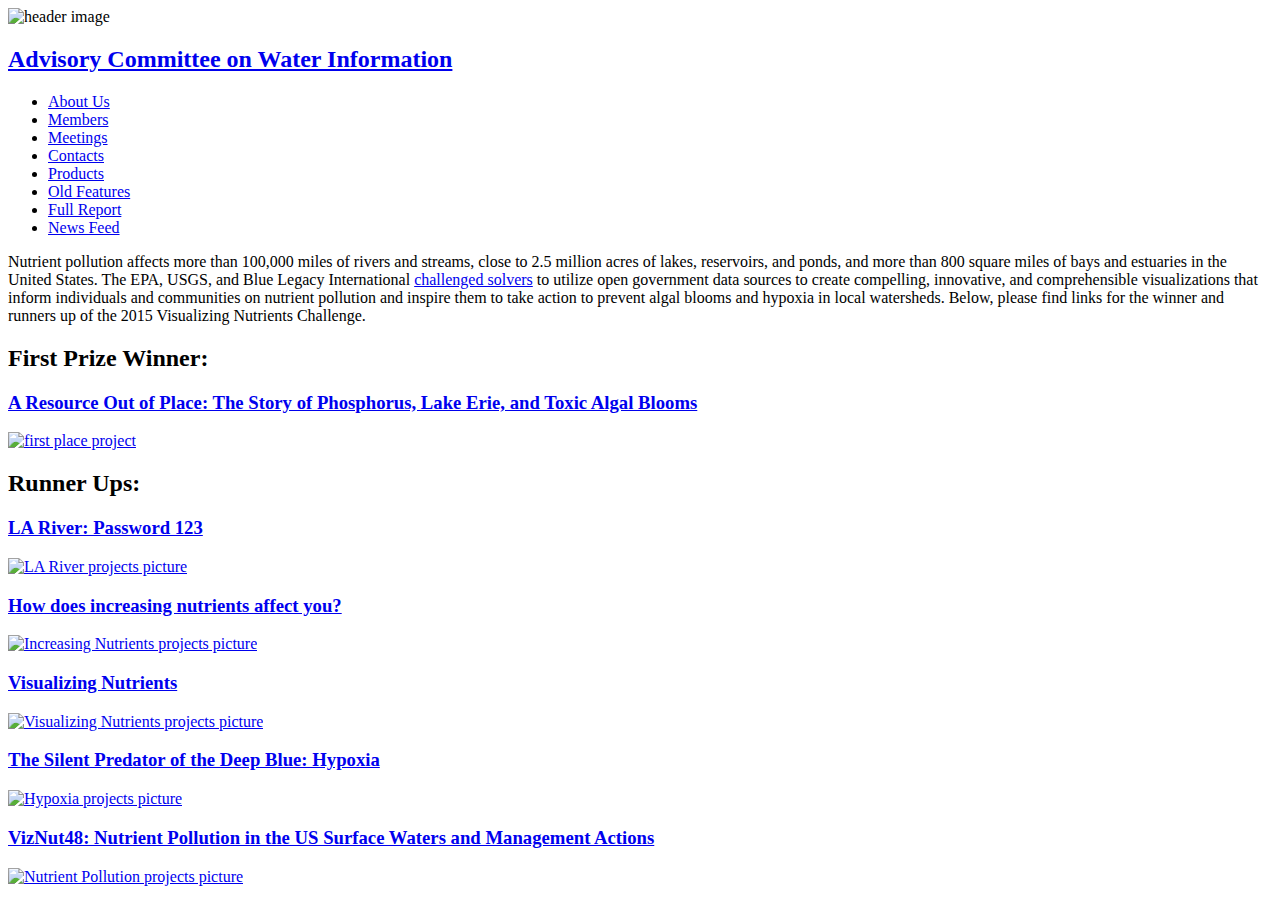
==== newsfeed.html @ 1b882da0 "home link" ====
<!doctype html>
<html>
<head>
<meta charset="UTF-8">
<title>Open Water Data Initiative Overview</title>
<link href="css/main.css" rel="stylesheet" type="text/css">
</head>


<body>

<img id="headerImage" src="img/header-image.jpg" alt="header image"/>
        
    <a class="link" href="index.html"><h2 class="color">Advisory Committee on Water Information</h2></a>
    
    <nav>
    	
    	<ul>
        	<li><a href="http://acwi.gov/aboutus.html" target="_blank">About Us</a></li>
            <li><a href="http://acwi.gov/agency.html" target="_blank">Members</a></li>
            <li><a href="http://acwi.gov/upcom.html" target="_blank">Meetings</a></li>
            <li><a href="http://acwi.gov/subgrp_ls.html" target="_blank">Contacts</a></li>
            <li><a href="http://acwi.gov/products_ls.html" target="_blank">Products</a></li>
            <li><a class="long" href="http://acwi.gov/achiv_features.html" target="_blank">Old Features</a></li>
            <li><a href="http://acwi.gov/spatial/open_water_data_charge_to_fgdc_june23_2014.pdf" target="_blank">Full Report</a></li>
			<li><a class="long" href="newsfeed.html" target="_blank">News Feed</a></li>
        </ul>
    
    </nav>
	
<main>
    
	<article>
    
    	<p>Nutrient pollution affects more than 100,000 miles of rivers and streams, close to 2.5 million acres of lakes, reservoirs, and ponds, and more than 800 square miles of bays and estuaries in the United States. The EPA, USGS, and Blue Legacy International <a class="link" href="http://www.usgs.gov/newsroom/article.asp?ID=4182#.VcDauJNVhBe" target="_blank">challenged solvers</a> to utilize open government data sources to create compelling, innovative, and comprehensible visualizations that inform individuals and communities on nutrient pollution and inspire them to take action to prevent algal blooms and hypoxia in local watersheds.
Below, please find links for the winner and runners up of the 2015 Visualizing Nutrients Challenge. </p>

	<h2>First Prize Winner:</h2>
	
	<h3><a class="link" href="http://www.landscapemetrics.com/nutrient_challenge/" target="_blank">A Resource Out of Place: The Story of Phosphorus, Lake Erie, and Toxic Algal Blooms</a></h3>
	
	<a class="link" href="http://www.landscapemetrics.com/nutrient_challenge/" target="_blank">
		<img src="img/winner.jpg" alt="first place project"/>
	</a>
	
	<h2>Runner Ups:</h2>
	
	<h3><a class="link" href="https://vimeo.com/129983260" target="_blank">LA River: Password 123</a></h3>
	
	<a class="link" href="https://vimeo.com/129983260" target="_blank">
		<img src="img/laRiver.jpg" alt="LA River projects picture"/>
	</a>
	
	<h3><a class="link" href="https://descience.shinyapps.io/NLAViz/" target="_blank">How does increasing nutrients affect you?</a></h3>
	
	<a class="link" href="https://descience.shinyapps.io/NLAViz/" target="_blank">
		<img src="img/increasingNutrients.jpg" alt="Increasing Nutrients projects picture"/>
	</a>
	
	<h3><a class="link" href="http://www.loxnv.com/" target="_blank">Visualizing Nutrients</a></h3>
	<a class="link" href="http://www.loxnv.com/" target="_blank">
		<img src="img/visualizingnutrients.jpg" alt="Visualizing Nutrients projects picture"/>
	</a>
	
	<h3><a class="link" href="https://www.dropbox.com/s/ugtbw8oo0jkn9zu/CAIVisualizingNutrientsVisual_HighRes.pdf?dl=0" target="_blank">The Silent Predator of the Deep Blue: Hypoxia</a></h3>
	
	<a class="link" href="https://www.dropbox.com/s/ugtbw8oo0jkn9zu/CAIVisualizingNutrientsVisual_HighRes.pdf?dl=0" target="_blank">
		<img src="img/hypoxia.jpg" alt="Hypoxia projects picture"/>
	</a>
	
	<h3><a class="link" href="https://sites.google.com/site/viz48nutrient/" target="_blank">VizNut48: Nutrient Pollution in the US Surface Waters and Management Actions</a></h3>
	
	<a class="link" href="https://sites.google.com/site/viz48nutrient/" target="_blank">
		<img src="img/nutrientpollution.jpg" alt="Nutrient Pollution projects picture"/>
	</a>
    
    </article>


</main>


</body>
</html>
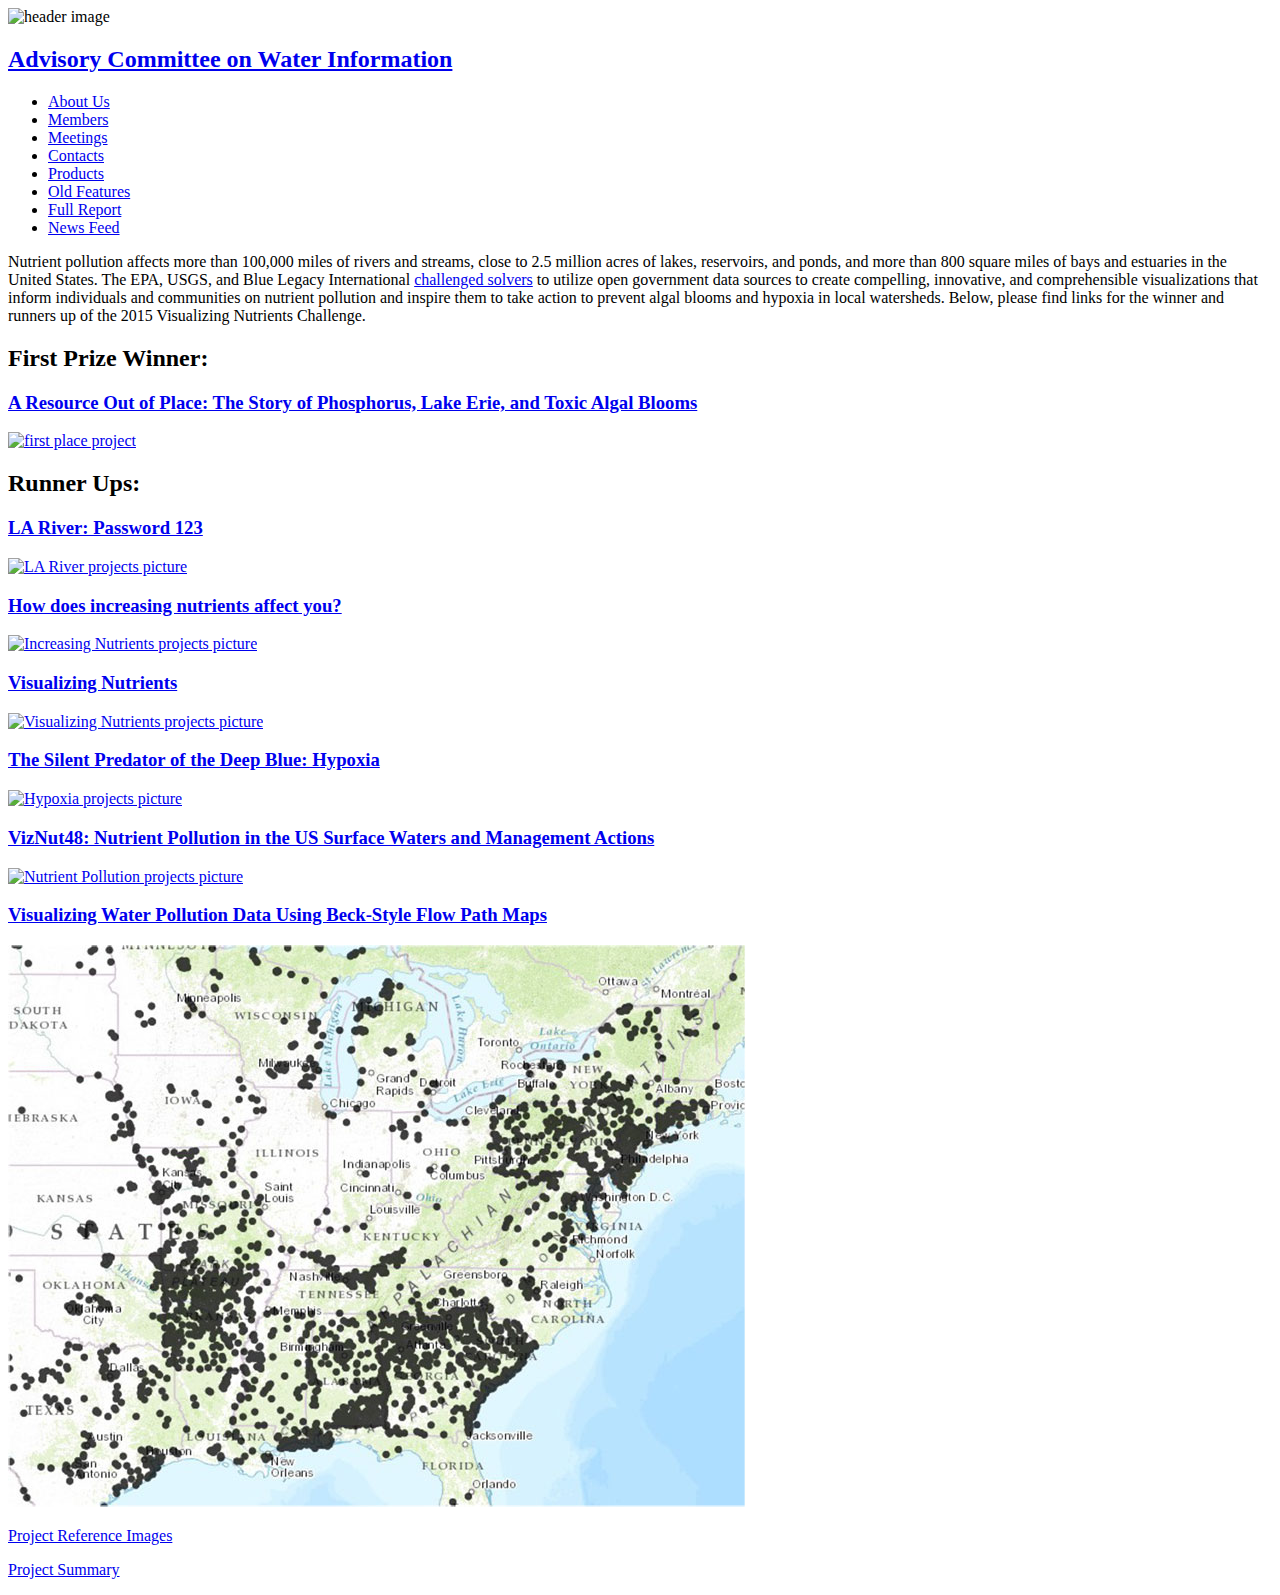
==== commit fc347503: "last entry" ====
--- a/newsfeed.html
+++ b/newsfeed.html
@@ -73,6 +73,15 @@
 	<a class="link" href="https://sites.google.com/site/viz48nutrient/" target="_blank">
 		<img src="img/nutrientpollution.jpg" alt="Nutrient Pollution projects picture"/>
 	</a>
+	
+	<h3><a class="link" href="9933113_004_solution.pdf" target="_blank">Visualizing Water Pollution Data Using Beck-Style Flow Path Maps</a></h3>
+	
+	<a class="link" href="9933113_004_solution.pdf" target="_blank">
+		<img src="img/waterpollution.jpg" alt="Water Pollution projects picture"/>
+	</a>
+	
+	<p><a class="link" href="9933113_004_att01 (1).pdf" target="_blank">Project Reference Images</a></p>
+	<p><a class="link" href="9933113_004_att02.pdf" target="_blank">Project Summary</a></p>
     
     </article>
 
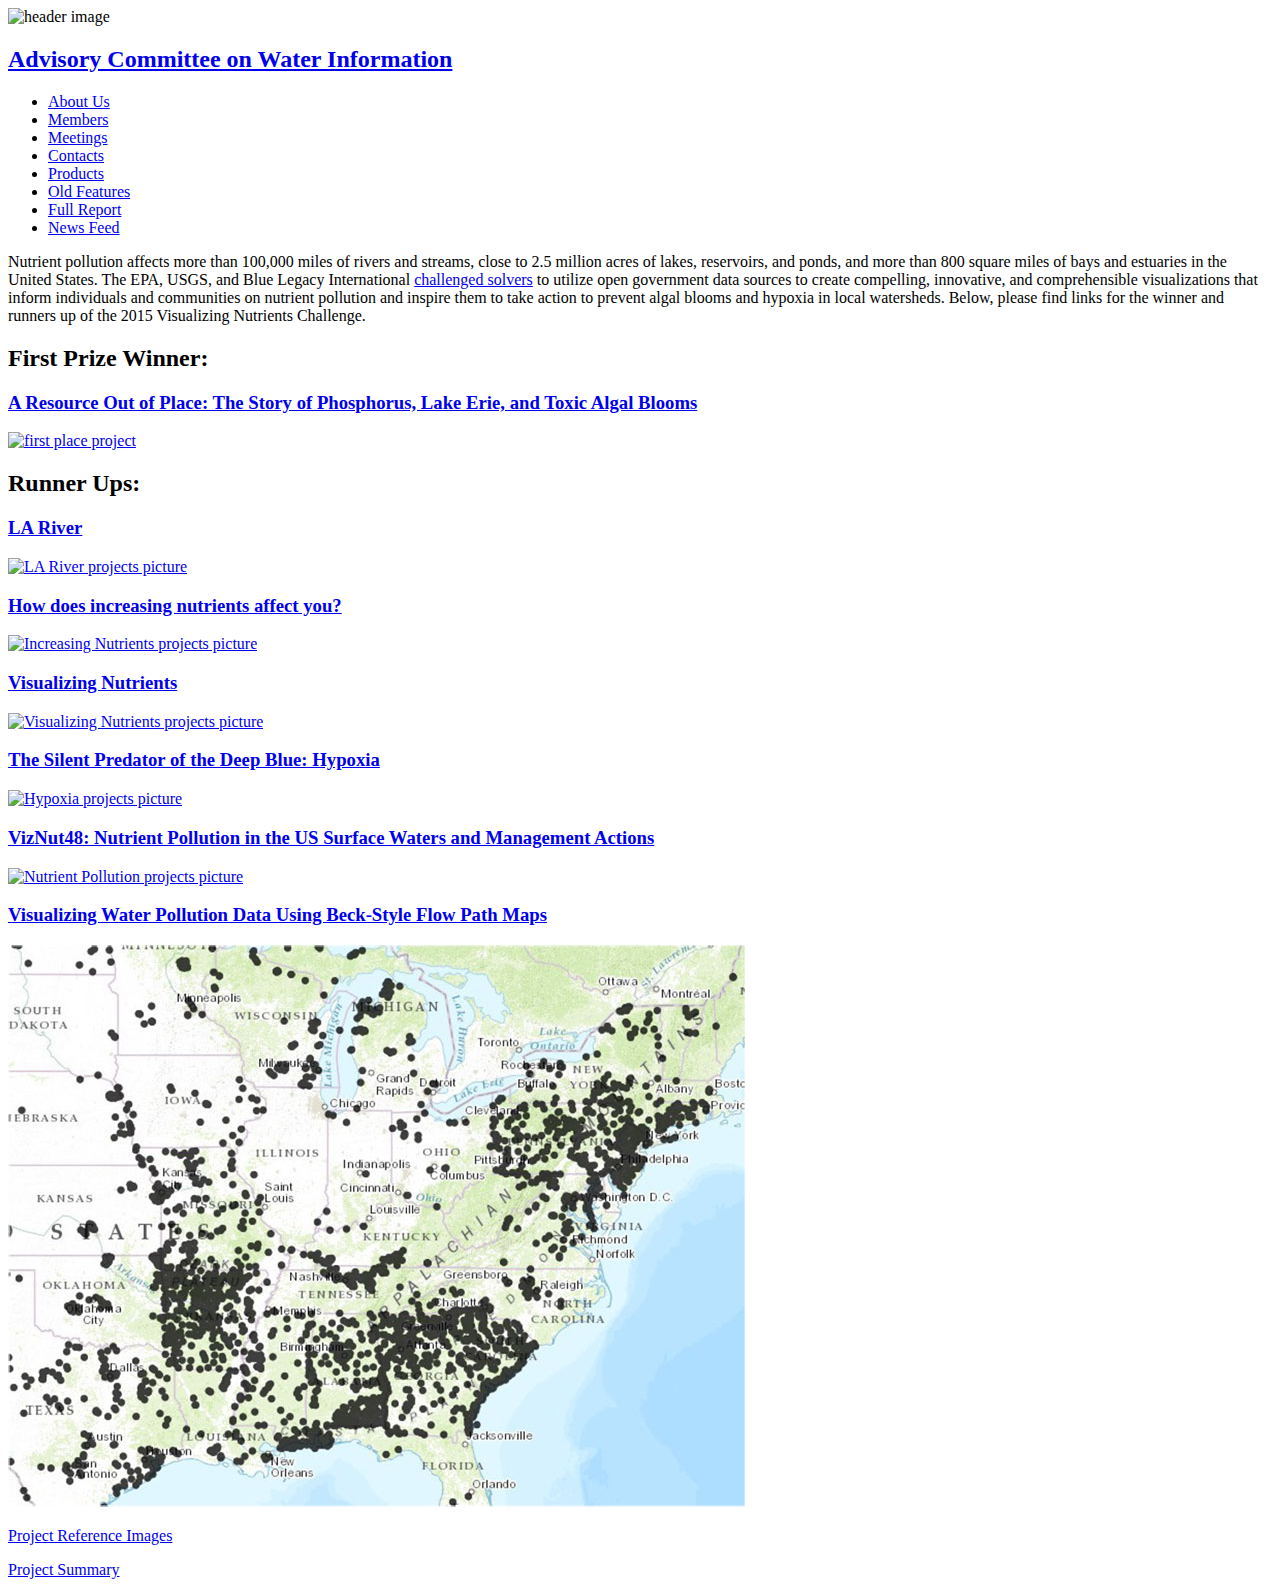
==== commit 278b7400: "url changes" ====
--- a/newsfeed.html
+++ b/newsfeed.html
@@ -32,6 +32,8 @@
     
 	<article>
     
+		<div id="nutrientViz">
+		
     	<p>Nutrient pollution affects more than 100,000 miles of rivers and streams, close to 2.5 million acres of lakes, reservoirs, and ponds, and more than 800 square miles of bays and estuaries in the United States. The EPA, USGS, and Blue Legacy International <a class="link" href="http://www.usgs.gov/newsroom/article.asp?ID=4182#.VcDauJNVhBe" target="_blank">challenged solvers</a> to utilize open government data sources to create compelling, innovative, and comprehensible visualizations that inform individuals and communities on nutrient pollution and inspire them to take action to prevent algal blooms and hypoxia in local watersheds.
 Below, please find links for the winner and runners up of the 2015 Visualizing Nutrients Challenge. </p>
 
@@ -45,9 +47,9 @@
 	
 	<h2>Runner Ups:</h2>
 	
-	<h3><a class="link" href="https://vimeo.com/129983260" target="_blank">LA River: Password 123</a></h3>
+	<h3><a class="link" href="https://vimeo.com/135939991" target="_blank">LA River</a></h3>
 	
-	<a class="link" href="https://vimeo.com/129983260" target="_blank">
+	<a class="link" href="https://vimeo.com/135939991" target="_blank">
 		<img src="img/laRiver.jpg" alt="LA River projects picture"/>
 	</a>
 	
@@ -62,9 +64,9 @@
 		<img src="img/visualizingnutrients.jpg" alt="Visualizing Nutrients projects picture"/>
 	</a>
 	
-	<h3><a class="link" href="https://www.dropbox.com/s/ugtbw8oo0jkn9zu/CAIVisualizingNutrientsVisual_HighRes.pdf?dl=0" target="_blank">The Silent Predator of the Deep Blue: Hypoxia</a></h3>
+	<h3><a class="link" href="CAIVisualizingNutrientsVisual_HighRes (1).pdf" target="_blank">The Silent Predator of the Deep Blue: Hypoxia</a></h3>
 	
-	<a class="link" href="https://www.dropbox.com/s/ugtbw8oo0jkn9zu/CAIVisualizingNutrientsVisual_HighRes.pdf?dl=0" target="_blank">
+	<a class="link" href="CAIVisualizingNutrientsVisual_HighRes (1).pdf" target="_blank">
 		<img src="img/hypoxia.jpg" alt="Hypoxia projects picture"/>
 	</a>
 	
@@ -82,6 +84,8 @@
 	
 	<p><a class="link" href="9933113_004_att01 (1).pdf" target="_blank">Project Reference Images</a></p>
 	<p><a class="link" href="9933113_004_att02.pdf" target="_blank">Project Summary</a></p>
+	
+	</div><!--nutrientViz-->
     
     </article>
 
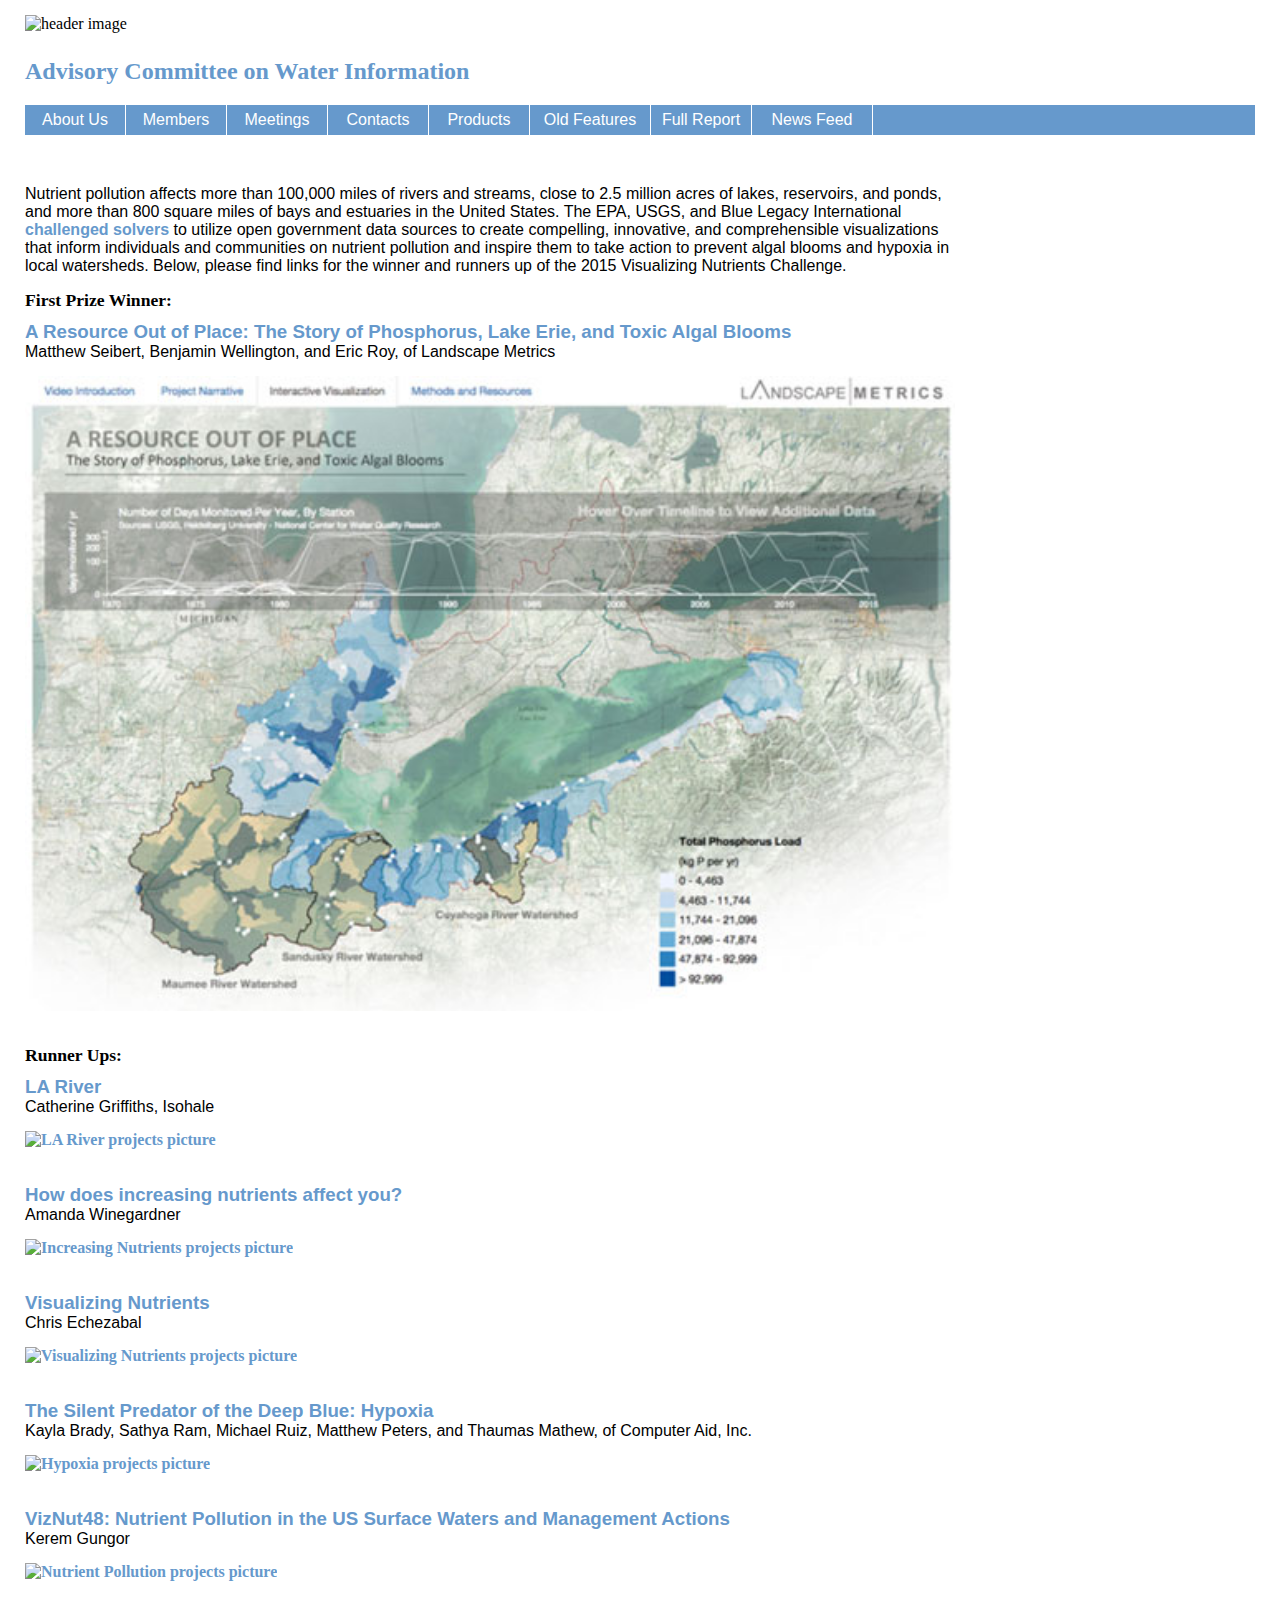
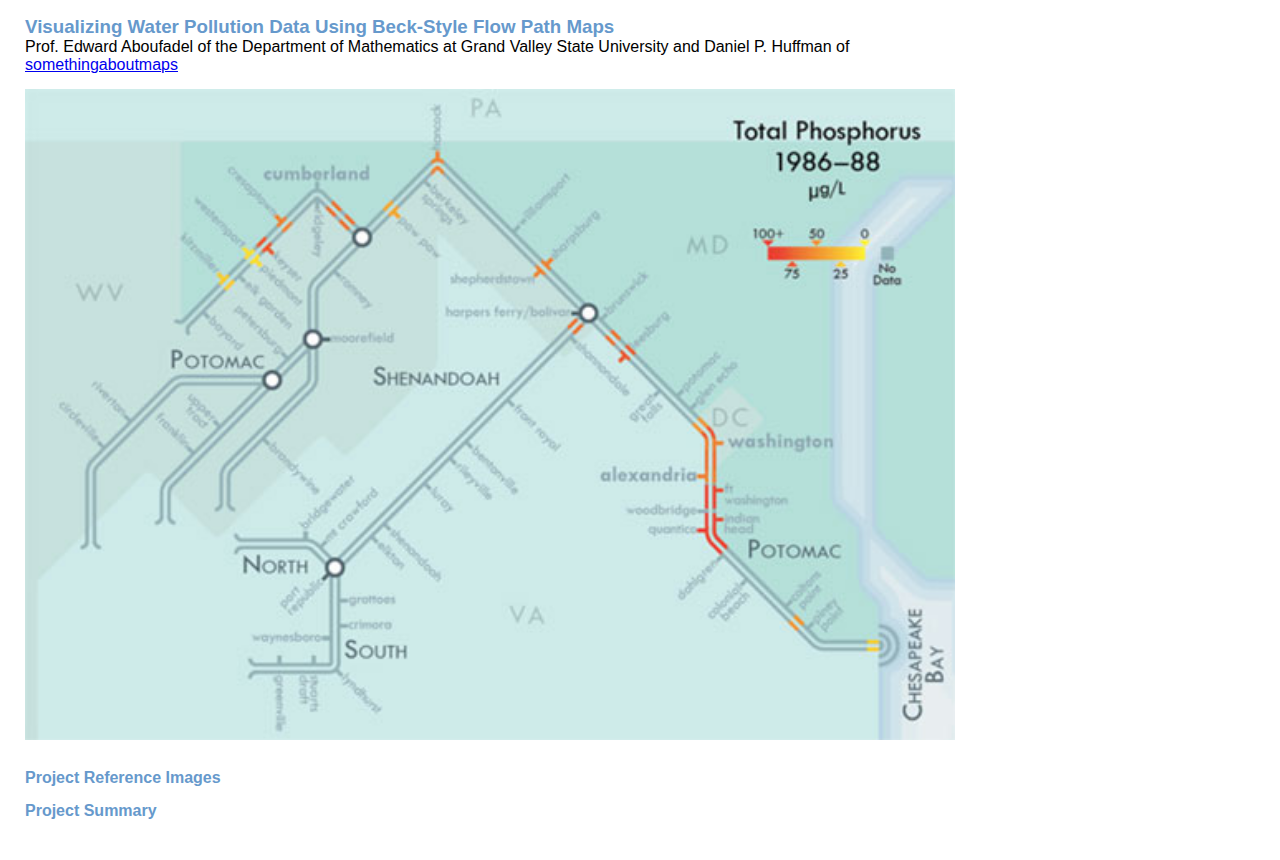
==== commit a02716ff: "new pics and names" ====
--- a/newsfeed.html
+++ b/newsfeed.html
@@ -41,45 +41,63 @@
 	
 	<h3><a class="link" href="http://www.landscapemetrics.com/nutrient_challenge/" target="_blank">A Resource Out of Place: The Story of Phosphorus, Lake Erie, and Toxic Algal Blooms</a></h3>
 	
+	<p>Matthew Seibert, Benjamin Wellington, and Eric Roy, of Landscape Metrics </p>
+	
 	<a class="link" href="http://www.landscapemetrics.com/nutrient_challenge/" target="_blank">
-		<img src="img/winner.jpg" alt="first place project"/>
+		<img src="img/ResourceOutofPlace.jpg" alt="first place project"/>
 	</a>
 	
 	<h2>Runner Ups:</h2>
+	<!--LA River-->
+	<h3><a class="link" href="https://vimeo.com/135939991" target="_blank">LA River</a></h3>
 	
-	<h3><a class="link" href="https://vimeo.com/135939991" target="_blank">LA River</a></h3>
+	<p>Catherine Griffiths, Isohale </p>
 	
 	<a class="link" href="https://vimeo.com/135939991" target="_blank">
 		<img src="img/laRiver.jpg" alt="LA River projects picture"/>
 	</a>
+	<!--How does increasing nutrients affect you?-->
+	<h3><a class="link" href="https://descience.shinyapps.io/NLAViz/" target="_blank">How does increasing nutrients affect you?</a></h3>
 	
-	<h3><a class="link" href="https://descience.shinyapps.io/NLAViz/" target="_blank">How does increasing nutrients affect you?</a></h3>
+	<p>Amanda Winegardner</p>
 	
 	<a class="link" href="https://descience.shinyapps.io/NLAViz/" target="_blank">
 		<img src="img/increasingNutrients.jpg" alt="Increasing Nutrients projects picture"/>
 	</a>
 	
+	<!--Visualizing Nutrients-->
 	<h3><a class="link" href="http://www.loxnv.com/" target="_blank">Visualizing Nutrients</a></h3>
+	<p>Chris Echezabal</p>
+	
 	<a class="link" href="http://www.loxnv.com/" target="_blank">
 		<img src="img/visualizingnutrients.jpg" alt="Visualizing Nutrients projects picture"/>
 	</a>
 	
+	<!--The Silent Predator of the Deep Blue: Hypoxia-->
 	<h3><a class="link" href="CAIVisualizingNutrientsVisual_HighRes (1).pdf" target="_blank">The Silent Predator of the Deep Blue: Hypoxia</a></h3>
+	
+	<p>Kayla Brady, Sathya Ram, Michael Ruiz, Matthew Peters, and Thaumas Mathew, of Computer Aid, Inc. </p>
 	
 	<a class="link" href="CAIVisualizingNutrientsVisual_HighRes (1).pdf" target="_blank">
 		<img src="img/hypoxia.jpg" alt="Hypoxia projects picture"/>
 	</a>
 	
+	<!--VizNut48: Nutrient Pollution in the US Surface Waters and Management Actions-->
 	<h3><a class="link" href="https://sites.google.com/site/viz48nutrient/" target="_blank">VizNut48: Nutrient Pollution in the US Surface Waters and Management Actions</a></h3>
+	
+	<p>Kerem Gungor</p>
 	
 	<a class="link" href="https://sites.google.com/site/viz48nutrient/" target="_blank">
 		<img src="img/nutrientpollution.jpg" alt="Nutrient Pollution projects picture"/>
 	</a>
 	
+	<!--Visualizing Water Pollution Data Using Beck-Style Flow Path Maps-->
 	<h3><a class="link" href="9933113_004_solution.pdf" target="_blank">Visualizing Water Pollution Data Using Beck-Style Flow Path Maps</a></h3>
 	
+	<p>Prof. Edward Aboufadel of the Department of Mathematics at Grand Valley State University and Daniel P. Huffman of <a href="https://somethingaboutmaps.wordpress.com/" target="_blank">somethingaboutmaps</a></p>
+	
 	<a class="link" href="9933113_004_solution.pdf" target="_blank">
-		<img src="img/waterpollution.jpg" alt="Water Pollution projects picture"/>
+		<img src="img/Beck.jpg" alt="Water Pollution projects picture"/>
 	</a>
 	
 	<p><a class="link" href="9933113_004_att01 (1).pdf" target="_blank">Project Reference Images</a></p>
--- a/css/main.css
+++ b/css/main.css
@@ -0,0 +1,156 @@
+@charset "UTF-8";
+/* CSS Document */
+
+*{padding:0; margin:0;}
+
+#special{
+	background:rgba(12,220,23,.75);
+	}
+	
+.link{
+	text-decoration:none;
+	color:#6699cc;
+	font-weight:bold;
+	}
+	
+.link:hover{
+	text-decoration:underline;
+	}
+
+#headerImage{
+	display:none;
+	}
+	
+nav{
+	background:#6699cc;
+	}
+	
+nav ul li{
+	text-align:center;
+	}
+	
+nav ul li a{
+	color:#fff;
+	font-family:Gotham, "Helvetica Neue", Helvetica, Arial, sans-serif;
+	text-decoration:none;
+	display:inline-block;
+	width:100%;
+	height:30px;
+	border-bottom:1px solid #fff;
+	padding-top:10px;
+	}
+	
+nav ul li a:hover{
+	background:#fff;
+	color:#6699cc;
+	}
+	
+h2{
+	font-family:Verdana;
+	font-size:1.1em;
+	margin:5px 0 10px 0;
+	margin-bottom:5px;
+	}
+	
+h2.color{
+	color:#6699cc;
+	padding:15px;
+	font-size:1.3em;
+	text-align:center;
+	
+	}
+	
+main{
+	padding:15px;
+	}
+	
+article h3{
+	margin-top:10px;
+	font-family:Gotham, "Helvetica Neue", Helvetica, Arial, sans-serif;
+	}
+	
+article p{
+	margin-bottom:15px;
+	font-family:Gotham, "Helvetica Neue", Helvetica, Arial, sans-serif;
+	}
+	
+article img{
+	width:100%;
+	margin:0 0 25px 0;
+	}
+	
+#graphic{
+		margin:15px 0 15px 0;
+		}
+		
+#graphic p{
+		font-style:italic;
+		}
+	
+#useCase1,
+#useCase2,
+#useCase3{
+	margin:25px 0 15px 0;}
+		
+#useCase1 h3,
+#useCase2 h3,
+#useCase3 h3{
+	font-family:Verdana;
+	margin:15px 0 10px 0;
+	font-size:1.1em;
+		}
+		
+@media screen and (min-width:768px){
+	#headerImage{
+		display:block;
+		padding:15px 25px 5px 25px;
+		}
+	}
+		
+@media screen and (min-width:958px){
+	
+	.long{
+		width:110px;
+		}
+	
+	h2.color{
+		text-align:left;
+		font-size:1.5em;
+		padding:15px 25px 15px 25px;
+	
+	}
+	
+	nav{
+		margin:0 25px;
+		height:30px;
+		margin-bottom:25px;}
+		
+	nav ul{
+		width:100%;
+		height:30px;
+		list-style:none;}
+		
+	nav ul li{
+		height:30px;
+		text-align:center;
+		border-right:1px solid #fff;
+		float:left;
+		}
+		
+	nav ul li a{
+		width:90px;
+		height:24px;
+		padding:6px 5px 0 5px;
+		}
+		
+	main{
+		padding:25px;
+	}
+	
+	article{
+		width:930px;
+		min-height:100px;
+		position:relative;
+		}
+		
+	}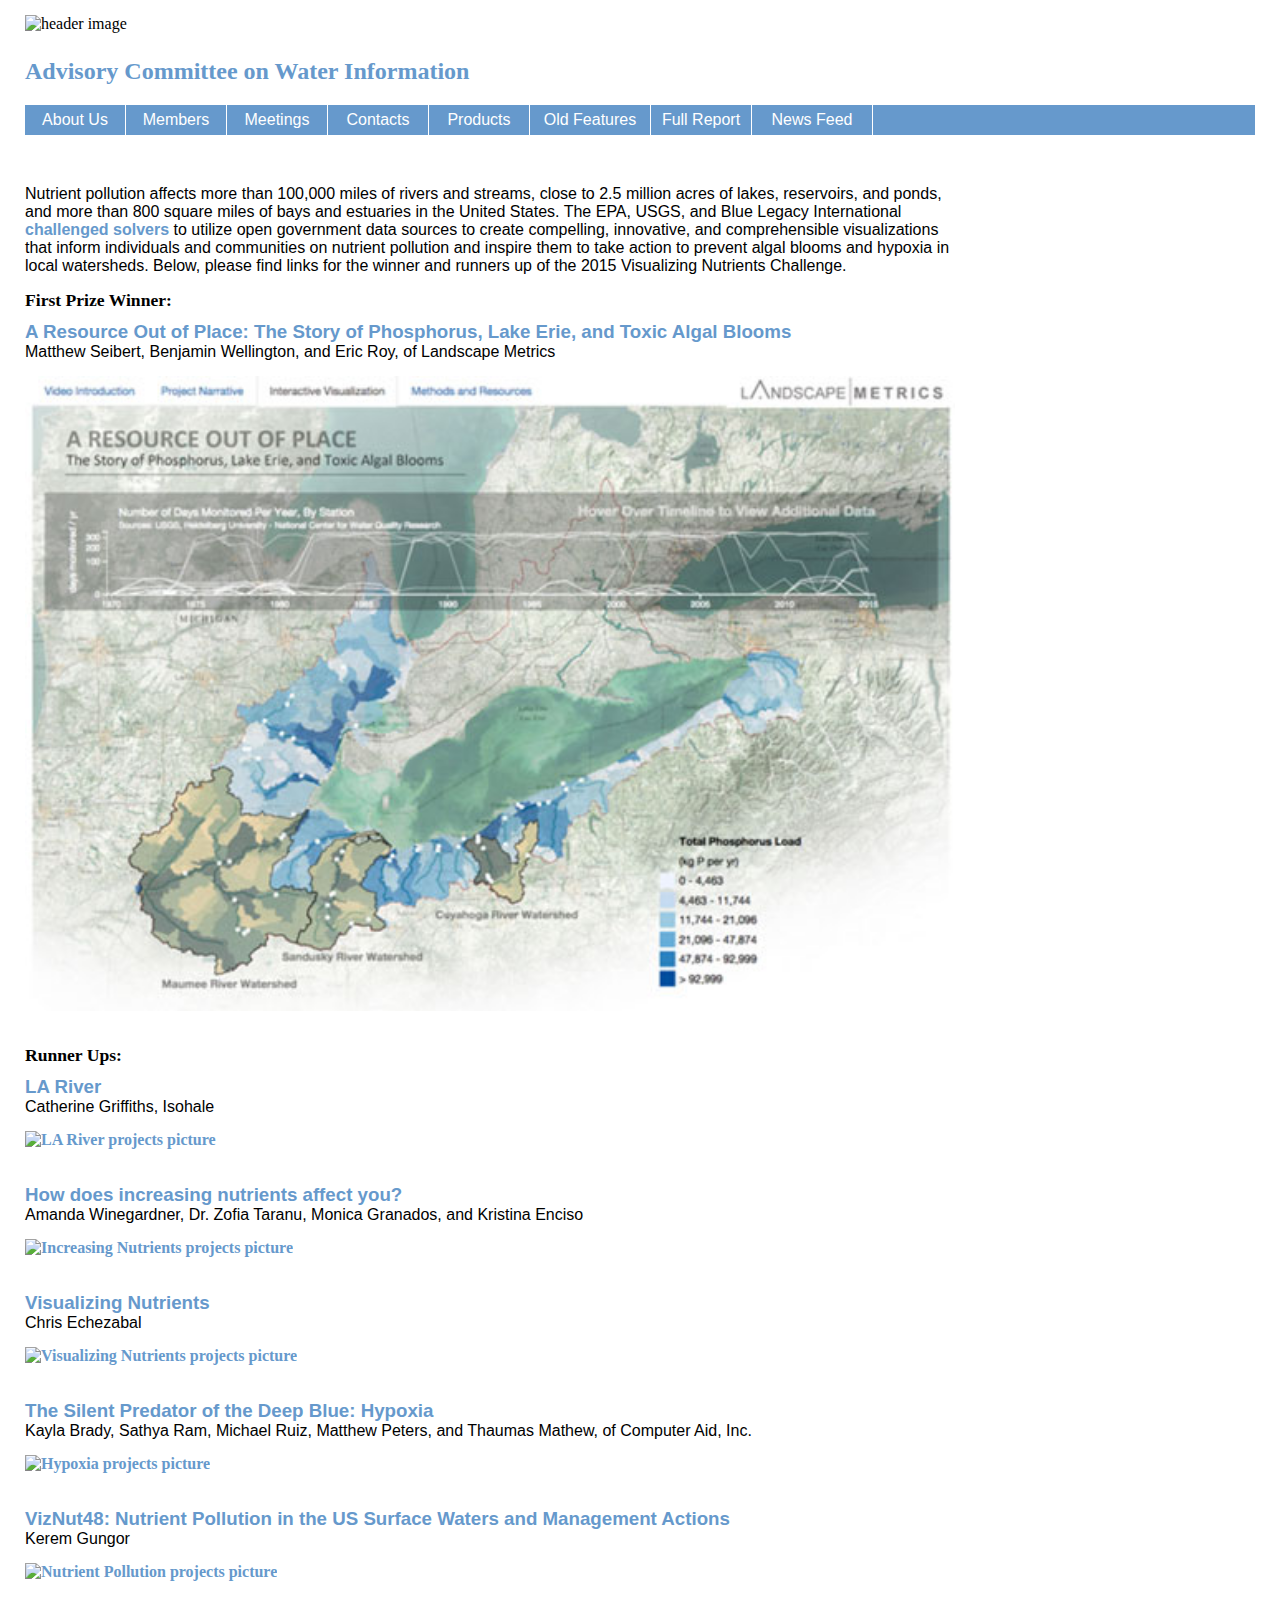
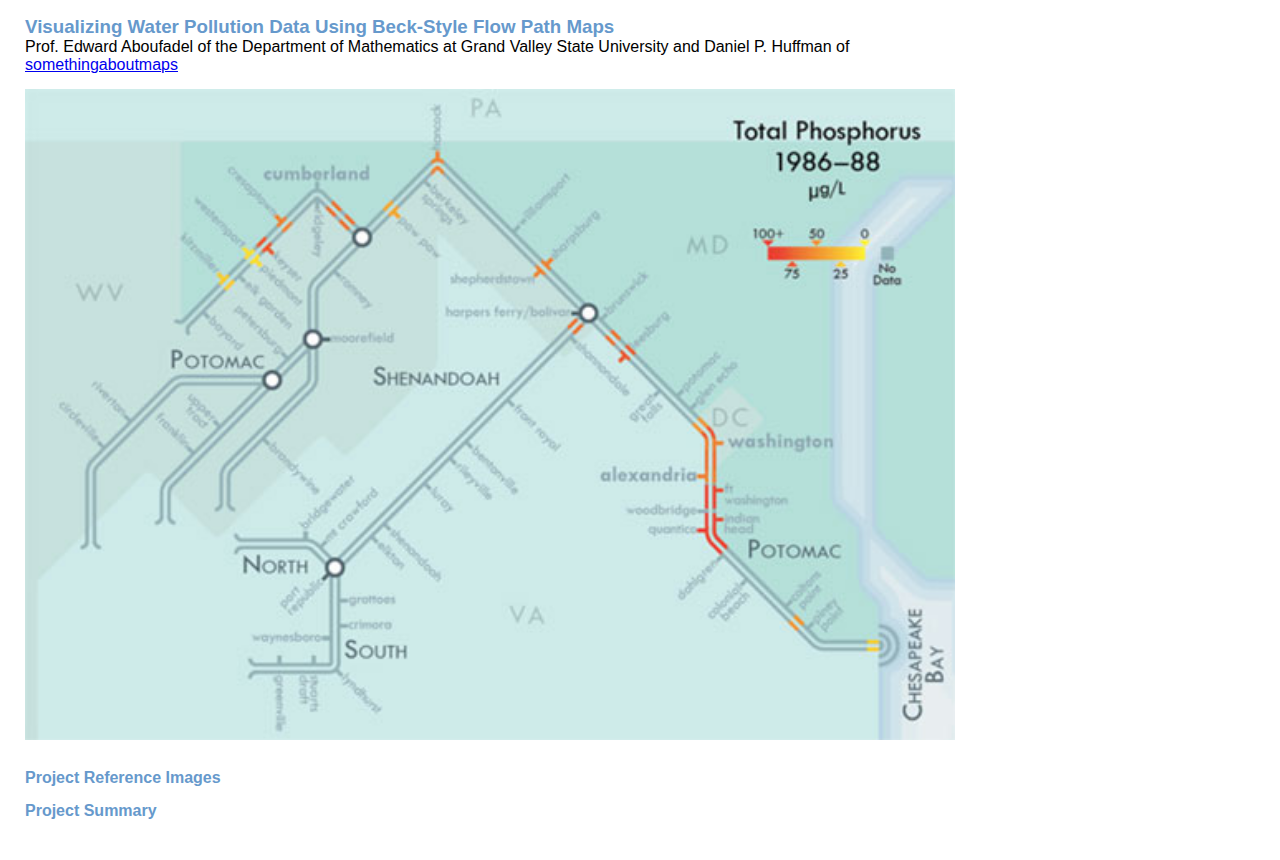
==== commit 92057bc8: "Merge pull request #1 from eread-usgs/master" ====
--- a/newsfeed.html
+++ b/newsfeed.html
@@ -59,7 +59,7 @@
 	<!--How does increasing nutrients affect you?-->
 	<h3><a class="link" href="https://descience.shinyapps.io/NLAViz/" target="_blank">How does increasing nutrients affect you?</a></h3>
 	
-	<p>Amanda Winegardner</p>
+    <p>Amanda Winegardner, Dr. Zofia Taranu, Monica Granados, and Kristina Enciso</p>
 	
 	<a class="link" href="https://descience.shinyapps.io/NLAViz/" target="_blank">
 		<img src="img/increasingNutrients.jpg" alt="Increasing Nutrients projects picture"/>
